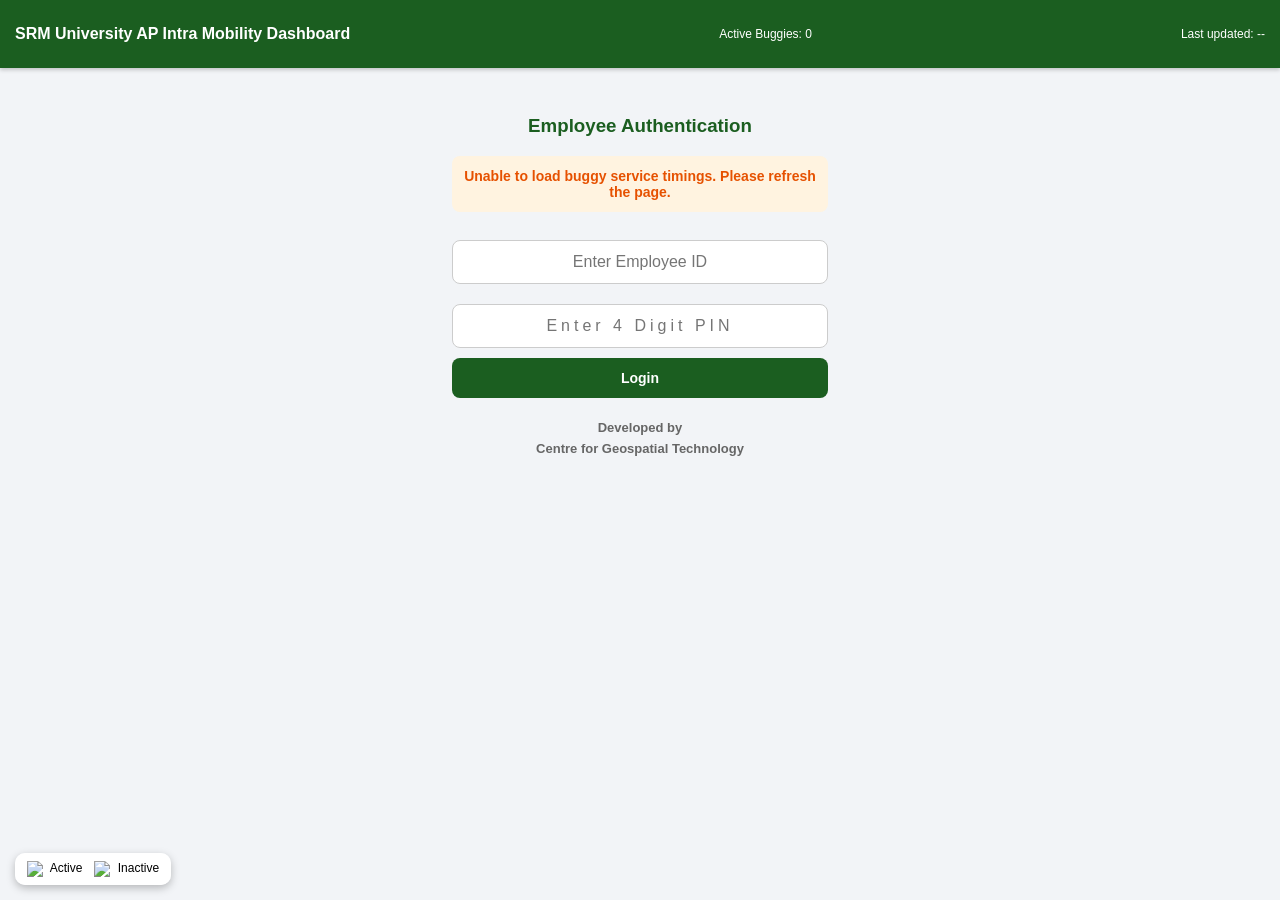
==== index.html @ e7195b44 "Add files via upload" ====
<!DOCTYPE html>
<html>

<head>

<title>SRMAP Buggy</title>

<meta name="viewport" content="width=device-width, initial-scale=1">

<link rel="manifest" href="manifest.json">

<meta name="theme-color" content="#1B5E20">

<link rel="apple-touch-icon" sizes="192x192" href="icons/icon-192.png">
<link rel="apple-touch-icon" sizes="512x512" href="icons/icon-512.png">

<meta name="apple-mobile-web-app-capable" content="yes">
<meta name="apple-mobile-web-app-status-bar-style" content="default">
<meta name="apple-mobile-web-app-title" content="Intra Mobility">

<meta http-equiv="Cache-Control" content="no-cache, no-store, must-revalidate">
<meta http-equiv="Pragma" content="no-cache">
<meta http-equiv="Expires" content="0">

<link rel="stylesheet" href="https://unpkg.com/leaflet/dist/leaflet.css"/>
<link rel="stylesheet" href="style.css?v=18"/>

<script src="https://unpkg.com/leaflet/dist/leaflet.js"></script>

<script src="https://www.gstatic.com/firebasejs/8.10.0/firebase-app.js"></script>
<script src="https://www.gstatic.com/firebasejs/8.10.0/firebase-database.js"></script>
<script src="https://www.gstatic.com/firebasejs/8.10.0/firebase-auth.js"></script>

<style>

body{
margin:0;
padding:0;
background:#f2f4f7;
font-family:Arial, Helvetica, sans-serif;
overflow-x:hidden;
-webkit-tap-highlight-color:transparent;
}

#loginContainer{
width:min(92%,420px);
margin:25px auto;
padding:22px;
box-sizing:border-box;
}

#facultyIdInput,
#facultyPinInput{
width:100%;
padding:12px;
margin-top:10px;
margin-bottom:10px;
font-size:16px;
border-radius:8px;
border:1px solid #ccc;
box-sizing:border-box;
text-align:center;
}

#facultyPinInput{
letter-spacing:4px;
}

#facultyLoginBtn{
width:100%;
}

.userContainer{
width:min(95%,900px);
margin:auto;
padding:15px;
box-sizing:border-box;
background:white;
border-radius:12px;
box-shadow:0 4px 12px rgba(0,0,0,0.15);
margin-top:20px;
margin-bottom:30px;
}

.miniMapBox{
width:100%;
border-radius:12px;
overflow:hidden;
margin-bottom:20px;
box-shadow:0 2px 10px rgba(0,0,0,0.1);
}

#map{
width:100%;
height:clamp(280px,50vh,420px);
z-index:1;
}

.requestBox{
position:relative;
z-index:10;
text-align:center;
}

#facultyDisplay{
font-size:14px;
font-weight:bold;
margin-bottom:15px;
color:#1B5E20;
}

.logoutBtn{
padding:10px 14px;
border:none;
border-radius:8px;
cursor:pointer;
background:#E0E0E0;
font-weight:bold;
}

.logoutBtn:hover{
background:#CCCCCC;
}

#loginStatus{
font-size:14px;
font-weight:bold;
margin-top:10px;
color:#C62828;
}

.stopDisciplineNotice{
background:#E8F5E9;
color:#1B5E20;
padding:12px;
border-radius:8px;
font-size:14px;
font-weight:bold;
margin-bottom:12px;
line-height:1.5;
}

.confirmOverlay{
display:none;
position:fixed;
inset:0;
background:rgba(0,0,0,0.55);
z-index:3000;
align-items:center;
justify-content:center;
padding:16px;
box-sizing:border-box;
}

.confirmCard{
background:white;
width:min(92%,420px);
border-radius:14px;
padding:20px;
box-shadow:0 8px 24px rgba(0,0,0,0.3);
text-align:left;
}

.confirmCard h3{
margin:0 0 10px;
color:#1B5E20;
}

.confirmCard p{
font-size:14px;
line-height:1.5;
color:#333;
}

.confirmCheck{
display:flex;
gap:10px;
align-items:flex-start;
font-size:14px;
font-weight:bold;
color:#1B5E20;
margin:14px 0;
}

.confirmCheck input{
width:auto;
margin:3px 0 0;
transform:scale(1.2);
}

.confirmActions{
display:flex;
gap:10px;
justify-content:flex-end;
flex-wrap:wrap;
}

.confirmActions button{
padding:10px 14px;
border:none;
border-radius:8px;
font-weight:bold;
cursor:pointer;
}

.cancelConfirmBtn{
background:#E0E0E0;
color:#333;
}

.sendConfirmBtn{
background:#1B5E20;
color:white;
}

.sendConfirmBtn:disabled{
opacity:0.5;
cursor:not-allowed;
}

.serviceNotice{
background:#FFF3E0;
color:#E65100;
padding:12px;
border-radius:8px;
font-size:14px;
font-weight:bold;
margin-bottom:18px;
}

.cgtFooter{
margin-top:20px;
font-size:13px;
font-weight:bold;
color:#666;
text-align:center;
line-height:1.6;
}

.requestGrid{
display:grid;
grid-template-columns:repeat(auto-fit,minmax(140px,1fr));
gap:10px;
margin-top:15px;
}

.reqBtn{
padding:12px;
font-size:14px;
background:#1B5E20;
color:white;
border:none;
border-radius:8px;
cursor:pointer;
transition:0.2s;
font-weight:bold;
}

.reqBtn:hover{
background:#145A1A;
transform:translateY(-1px);
}

.legend{
position:fixed;
bottom:15px;
left:15px;
background:rgba(255,255,255,0.95);
padding:8px 12px;
border-radius:10px;
font-size:12px;
box-shadow:0 3px 8px rgba(0,0,0,0.25);
z-index:1000;
display:flex;
align-items:center;
gap:12px;
backdrop-filter:blur(6px);
}

.legend img{
vertical-align:middle;
margin-right:4px;
}

.header{
height:auto;
background:#1B5E20;
display:flex;
align-items:center;
justify-content:space-between;
padding:10px 15px;
box-shadow:0 2px 4px rgba(0,0,0,0.2);
flex-wrap:wrap;
gap:5px;
}

.title-left{
color:white;
font-size:16px;
font-weight:bold;
}

.update-time{
color:white;
font-size:12px;
}

@media (max-width:700px){

.header{
justify-content:center;
text-align:center;
}

.title-left,
.update-time{
width:100%;
}

.title-left{
font-size:15px;
}

.update-time{
font-size:11px;
}

.userContainer{
width:94%;
padding:12px;
}

#map{
height:320px;
}

.reqBtn{
font-size:14px;
padding:12px;
}

.legend{
left:50%;
transform:translateX(-50%);
bottom:10px;
font-size:11px;
padding:6px 10px;
}

}

@media (max-width:480px){

.requestGrid{
grid-template-columns:1fr;
}

#map{
height:280px;
}

.reqBtn{
font-size:15px;
}

}

</style>

</head>

<body>

<div class="header">

<div class="title-left">
SRM University AP Intra Mobility Dashboard
</div>

<div id="activeBuggies" class="update-time">
Active Buggies: 0
</div>

<div id="lastUpdate" class="update-time">
Last updated: --
</div>

</div>

<div id="loginContainer" class="requestBox">

<h3 style="text-align:center;">
Employee Authentication
</h3>

<div class="serviceNotice" id="serviceNotice">
Loading buggy service timings...
</div>

<input type="text" id="facultyIdInput" placeholder="Enter Employee ID"/>

<input type="password" id="facultyPinInput" maxlength="4" placeholder="Enter 4 Digit PIN"/>

<button onclick="loginFaculty()" class="reqBtn" id="facultyLoginBtn">
Login
</button>

<p id="loginStatus"></p>

<p class="cgtFooter">
Developed by<br>
Centre for Geospatial Technology
</p>

</div>

<div class="userContainer" id="mainDashboard" style="display:none;">

<div class="miniMapBox">
<div id="map"></div>
</div>

<div class="requestBox">

<div style="display:flex;justify-content:space-between;align-items:center;gap:10px;flex-wrap:wrap;">

<h3 style="margin:0;">
Where are you waiting for the buggy?
</h3>

<button onclick="logoutFaculty()" class="logoutBtn">
Logout
</button>

</div>

<p id="facultyDisplay"></p>

<div class="serviceNotice" id="dashboardServiceNotice">
Buggy service timings will be shown here.
</div>

<div class="stopDisciplineNotice">
Allow location access to book a buggy.
</div>

<p id="locationGateStatus" style="font-size:13px;font-weight:bold;color:#1B5E20;margin-top:6px;"></p>

<div class="requestGrid">

<button class="reqBtn" onclick="sendRequest('ADMIN')">
Admin
</button>

<button class="reqBtn" onclick="sendRequest('X_LAB')">
X Lab
</button>

<button class="reqBtn" onclick="sendRequest('SR_BLOCK_ENTRANCE')">
SR Block Entrance
</button>

<button class="reqBtn" onclick="sendRequest('STUDENT_COUNCIL')">
Student Council
</button>

<button class="reqBtn" onclick="sendRequest('CV_RAMAN')">
CV Raman
</button>

<button class="reqBtn" onclick="sendRequest('GATE3')">
Gate 3
</button>

<button class="reqBtn" onclick="sendRequest('GATE6')">
Gate 6
</button>

</div>

<p id="requestStatus"></p>

<p id="cooldownTimer" style="font-size:13px;font-weight:bold;color:#E65100;margin-top:6px;"></p>

</div>

</div>

<div class="legend">

<div>
<img src="https://cdn-icons-png.flaticon.com/512/744/744465.png" width="20">
Active
</div>

<div>
<img src="https://cdn-icons-png.flaticon.com/512/744/744467.png" width="20">
Inactive
</div>

</div>

<script src="app.js?v=21"></script>

<script>

async function sha256(message){

const msgBuffer =
new TextEncoder().encode(message);

const hashBuffer =
await crypto.subtle.digest(
'SHA-256',
msgBuffer
);

const hashArray =
Array.from(
new Uint8Array(hashBuffer)
);

const hashHex =
hashArray
.map(b =>
b.toString(16).padStart(2,'0')
)
.join('');

return hashHex;

}



function formatTime12Hour(timeValue){

if(!timeValue){
return "--";
}

const parts =
timeValue.split(":");

let hours =
parseInt(parts[0],10);

const minutes =
parts[1];

const ampm =
hours >= 12 ? "PM" : "AM";

hours =
hours % 12;

if(hours === 0){
hours = 12;
}

return hours + ":" + minutes + " " + ampm;

}

async function getServiceWindow(){

try{

if(!firebase || !firebase.database){
return null;
}

const serviceWindowPromise =
firebase.database()
.ref("settings/serviceWindow")
.once("value");

const timeoutPromise =
new Promise(function(resolve){
setTimeout(function(){ resolve(null); }, 10000);
});

const snapshot =
await Promise.race([serviceWindowPromise, timeoutPromise]);

if(!snapshot || !snapshot.exists || !snapshot.exists()){
return null;
}

return snapshot.val();

}
catch(error){

console.error(
"Service window fetch failed:",
error
);

return null;

}

}

async function updateServiceNotice(){

const data =
await getServiceWindow();

const loginNotice =
document.getElementById("serviceNotice");

const dashboardNotice =
document.getElementById("dashboardServiceNotice");

let message =
"Unable to load buggy service timings. Please refresh the page.";

if(data && data.start && data.end){

const availableNow = await isServiceAvailableFromData(data);
message =
(availableNow ? "Buggy service is available now. " : "Buggy services are not available now. ") +
"Service hours: " +
formatTime12Hour(data.start) +
" to " +
formatTime12Hour(data.end) +
".";

}

if(data && data.bookingEnabled === false){

message =
"Buggy booking is currently disabled by the administrator.";

}

if(loginNotice){
loginNotice.innerText = message;
}

if(dashboardNotice){
dashboardNotice.innerText = message;
}

}

function isServiceAvailableFromData(data){

if(!data){
return true;
}

if(data.enabled === false || data.bookingEnabled === false){
return false;
}

if(!data.start || !data.end){
return true;
}

const now = new Date();
const currentMinutes = (now.getHours() * 60) + now.getMinutes();
const startParts = data.start.split(":").map(Number);
const endParts = data.end.split(":").map(Number);
const startMinutes = (startParts[0] * 60) + startParts[1];
const endMinutes = (endParts[0] * 60) + endParts[1];

if(startMinutes <= endMinutes){
return currentMinutes >= startMinutes && currentMinutes <= endMinutes;
}

return currentMinutes >= startMinutes || currentMinutes <= endMinutes;

}

async function isServiceAvailable(){

try{
const data = await getServiceWindow();
return isServiceAvailableFromData(data);
}
catch(error){
console.error("Service availability check failed:",error);
return true;
}

}

function setLoginEnabled(enabled){

const loginBtn =
document.getElementById("facultyLoginBtn");

if(!loginBtn){
return;
}

loginBtn.disabled = !enabled;
loginBtn.style.opacity = enabled ? 1 : 0.5;
loginBtn.style.cursor = enabled ? "pointer" : "not-allowed";

}

function getServiceUnavailableMessage(){

const notice = document.getElementById("serviceNotice");
const timingText = notice && notice.innerText ? notice.innerText : "Buggy services are not available now. Please try during service hours.";

return timingText;

}

function disableLogin(){

setLoginEnabled(false);

const loginStatus = document.getElementById("loginStatus");
if(loginStatus){
loginStatus.innerText = "";
}

}

function enableLogin(){

setLoginEnabled(true);

const loginStatus =
document.getElementById("loginStatus");

if(loginStatus &&
(loginStatus.innerText.indexOf("Buggy services are not available now") === 0 ||
 loginStatus.innerText === "Buggy service is currently unavailable.")){

loginStatus.innerText = "";

}

}

async function refreshLoginAvailability(){

await updateServiceNotice();

const available = await isServiceAvailable();

if(available){
enableLogin();
}
else{
disableLogin();
}

return available;

}


window.onload = function(){

/* Show admin-defined timing before login and block faculty login outside service hours. */
refreshLoginAvailability();
if(firebase && firebase.database){
firebase.database().ref("settings/serviceWindow").on("value",function(snapshot){
var data = snapshot && snapshot.exists && snapshot.exists() ? snapshot.val() : null;
var loginNotice = document.getElementById("serviceNotice");
var dashboardNotice = document.getElementById("dashboardServiceNotice");
var msg = "Unable to load buggy service timings. Please refresh the page.";
if(data && data.start && data.end){
var availableNow = isServiceAvailableFromData(data);
msg = (availableNow ? "Buggy service is available now. " : "Buggy services are not available now. ") +
"Service hours: " + formatTime12Hour(data.start) + " to " + formatTime12Hour(data.end) + ".";
}
if(data && data.bookingEnabled === false){
msg = "Buggy booking is currently disabled by the administrator.";
}
if(loginNotice){ loginNotice.innerText = msg; }
if(dashboardNotice){ dashboardNotice.innerText = msg; }
refreshLoginAvailability();
});
}

firebase.auth().onAuthStateChanged(async function(user){

if(user){

const available = await refreshLoginAvailability();

if(!available){

firebase.auth().signOut();
localStorage.clear();
return;

}

const email = user.email || "";
const facultyId = email.split("@")[0];

currentFacultyId =
facultyId;

isAuthenticated =
true;

localStorage.setItem(
"facultyId",
facultyId
);

localStorage.setItem(
"facultyAuthenticated",
"true"
);

showDashboard(facultyId);

}

});

};

async function loginFaculty(){

const serviceAvailable = await refreshLoginAvailability();

if(!serviceAvailable){

const status = document.getElementById("loginStatus");
if(status){
status.innerText = "";
}

return;

}

const facultyId =
document.getElementById("facultyIdInput")
.value
.trim();

const pin =
document.getElementById("facultyPinInput")
.value
.trim();

if(!facultyId || !pin){

document.getElementById("loginStatus")
.innerText =
"Enter Employee ID and PIN";

return;

}

const email = facultyId + "@mobility.local";
const password = "SRM@" + pin;

document.getElementById("loginStatus")
.innerText =
"Checking credentials...";

firebase.auth()
.signInWithEmailAndPassword(email,password)
.then(function(){

localStorage.setItem(
"facultyId",
facultyId
);

localStorage.setItem(
"facultyAuthenticated",
"true"
);

currentFacultyId =
facultyId;

isAuthenticated =
true;

showDashboard(facultyId);

})
.catch(function(error){

console.error(error);

document.getElementById("loginStatus")
.innerText =
"Invalid Employee ID or PIN";

});

}

function showDashboard(facultyId){

document.getElementById("loginContainer")
.style.display = "none";

document.getElementById("mainDashboard")
.style.display = "block";

document.getElementById("facultyDisplay")
.innerText =
"Logged in as Employee ID: " +
facultyId;

updateServiceNotice();

refreshCooldownUI();

startFacultyStopRangeWatch();

if(facultyLoginSessionTimer){ clearTimeout(facultyLoginSessionTimer); }
facultyLoginSessionTimer = setTimeout(function(){
const status = document.getElementById("requestStatus");
if(status){ status.innerText = "Faculty session expired after 10 minutes. Please login again."; }
logoutFaculty();
},FACULTY_SESSION_TIMEOUT_MS);

setTimeout(function(){

initializeMap();

setTimeout(function(){

if(map){

map.invalidateSize(true);

updateMap();

}

},1000);

},300);

}

function logoutFaculty(){

if(facultyLoginSessionTimer){ clearTimeout(facultyLoginSessionTimer); facultyLoginSessionTimer = null; }
if(activeRequestWatchId !== null && navigator.geolocation){ navigator.geolocation.clearWatch(activeRequestWatchId); activeRequestWatchId = null; }
activeRequestBlock = null;
stopFacultyStopRangeWatch();

firebase.auth().signOut().then(function(){

localStorage.clear();

window.location.reload();

}).catch(function(error){

console.error("Logout error:",error);

localStorage.clear();

window.location.reload();

});

}


const REQUEST_COOLDOWN_MS = 600000;
const FACULTY_SESSION_TIMEOUT_MS = 600000;

let cooldownInterval = null;
let facultyLoginSessionTimer = null;
let activeRequestBlock = null;
let activeRequestWatchId = null;

const STOP_ALLOWED_RADIUS_M = 40;
const STOP_CANCEL_RADIUS_M = 50;
const MAX_ACCEPTABLE_LOCATION_ACCURACY_M = 60;

const STOP_LOCATIONS = {
ADMIN:{lat:16.4645,lng:80.5080},
X_LAB:{lat:16.4636,lng:80.5071},
SR_BLOCK_ENTRANCE:{lat:16.4631,lng:80.5067},
STUDENT_COUNCIL:{lat:16.4625,lng:80.5069},
CV_RAMAN:{lat:16.4620,lng:80.5063},
GATE3:{lat:16.4601,lng:80.5070},
GATE6:{lat:16.4598,lng:80.5049}
};

function getCurrentPositionPromise(){

return new Promise(function(resolve,reject){

if(!navigator.geolocation){
reject(new Error("Geolocation is not supported on this device/browser."));
return;
}

navigator.geolocation.getCurrentPosition(
function(position){ resolve(position); },
function(error){ reject(error); },
{
enableHighAccuracy:true,
timeout:15000,
maximumAge:0
}
);

});

}

function distanceBetweenMetres(lat1,lng1,lat2,lng2){
const R = 6371000;
const p1 = lat1 * Math.PI / 180;
const p2 = lat2 * Math.PI / 180;
const dp = (lat2 - lat1) * Math.PI / 180;
const dl = (lng2 - lng1) * Math.PI / 180;
const a = Math.sin(dp/2) * Math.sin(dp/2) +
Math.cos(p1) * Math.cos(p2) *
Math.sin(dl/2) * Math.sin(dl/2);
return R * 2 * Math.atan2(Math.sqrt(a),Math.sqrt(1-a));
}

function validateFacultyNearStop(block,coords,limitM){

const stop = STOP_LOCATIONS[block];
const allowedLimit = limitM || STOP_ALLOWED_RADIUS_M;

if(!stop){
return { ok:false, message:"Selected stop location is not configured." };
}

const distanceM = distanceBetweenMetres(coords.latitude,coords.longitude,stop.lat,stop.lng);
const accuracy = coords.accuracy || 9999;

if(accuracy > MAX_ACCEPTABLE_LOCATION_ACCURACY_M){
return {
ok:false,
distanceM:distanceM,
accuracy:accuracy,
message:"GPS accuracy is low. Move to an open area near the stop."
};
}

if(distanceM <= allowedLimit){
return {
ok:true,
distanceM:distanceM,
accuracy:accuracy
};
}

return {
ok:false,
distanceM:distanceM,
accuracy:accuracy,
message:"Please come closer to a buggy stop to place the request."
};

}

function validateFacultyNearAnyStop(coords,limitM){

const allowedLimit = limitM || STOP_ALLOWED_RADIUS_M;
let nearest = null;

Object.keys(STOP_LOCATIONS).forEach(function(key){
const stop = STOP_LOCATIONS[key];
const d = distanceBetweenMetres(coords.latitude,coords.longitude,stop.lat,stop.lng);
if(!nearest || d < nearest.distanceM){
nearest = { block:key, distanceM:d, lat:stop.lat, lng:stop.lng };
}
});

const accuracy = coords.accuracy || 9999;

if(accuracy > MAX_ACCEPTABLE_LOCATION_ACCURACY_M){
return { ok:false, nearestBlock:nearest ? nearest.block : null, distanceM:nearest ? nearest.distanceM : null, accuracy:accuracy, message:"Your location accuracy is low. Please move to an open area near a buggy stop and try again." };
}

if(nearest && nearest.distanceM <= allowedLimit){
return { ok:true, nearestBlock:nearest.block, distanceM:nearest.distanceM, accuracy:accuracy };
}

return { ok:false, nearestBlock:nearest ? nearest.block : null, distanceM:nearest ? nearest.distanceM : null, accuracy:accuracy, message:"Please come closer to a buggy stop to place the request." };

}

function setRequestButtonsEnabled(enabled){
const btns = document.querySelectorAll(".requestGrid .reqBtn");
btns.forEach(function(b){
b.disabled = !enabled;
b.style.opacity = enabled ? 1 : 0.5;
b.style.cursor = enabled ? "pointer" : "not-allowed";
});
}

let facultyRangeWatchId = null;
let facultyInsideAnyStop = false;

function startFacultyStopRangeWatch(){

if(!navigator.geolocation){
setRequestButtonsEnabled(false);
const status = document.getElementById("locationGateStatus");
if(status){ status.innerText = "Location access is required to enable buggy requests."; }
return;
}

if(facultyRangeWatchId !== null){
navigator.geolocation.clearWatch(facultyRangeWatchId);
}

setRequestButtonsEnabled(false);
const status = document.getElementById("locationGateStatus");
if(status){ status.innerText = "Allow location access when prompted."; }

facultyRangeWatchId = navigator.geolocation.watchPosition(
function(position){
const validation = validateFacultyNearAnyStop(position.coords,STOP_ALLOWED_RADIUS_M);
facultyInsideAnyStop = validation.ok;
setRequestButtonsEnabled(validation.ok);
const s = document.getElementById("locationGateStatus");
if(s){
if(validation.ok){
s.innerText = "Location verified. You can request a buggy.";
}
else{
s.innerText = validation.message;
}
}
},
function(error){
facultyInsideAnyStop = false;
setRequestButtonsEnabled(false);
const s = document.getElementById("locationGateStatus");
if(s){ s.innerText = "Location permission is needed to book a buggy."; }
console.warn("Faculty range check failed:",error);
},
{ enableHighAccuracy:true, timeout:15000, maximumAge:0 }
);

}

function stopFacultyStopRangeWatch(){
if(facultyRangeWatchId !== null && navigator.geolocation){
navigator.geolocation.clearWatch(facultyRangeWatchId);
facultyRangeWatchId = null;
}
facultyInsideAnyStop = false;
}

function cancelActiveFacultyRequest(reason){

if(!activeRequestBlock || !currentFacultyId){ return; }

const block = activeRequestBlock;
activeRequestBlock = null;

if(activeRequestWatchId !== null && navigator.geolocation){
navigator.geolocation.clearWatch(activeRequestWatchId);
activeRequestWatchId = null;
}

requestsRef.child(block).transaction(function(data){
if(!data){ return data; }
const newCount = Math.max((data.count || 1) - 1,0);
if(newCount <= 0){ return null; }
data.count = newCount;
data.time = Date.now();
data.locationVerified = true;
data.locationCancelledBy = currentFacultyId;
data.locationCancelledAt = Date.now();
data.locationCancelReason = reason || "faculty_moved_away_from_stop";
return data;
});

const status = document.getElementById("requestStatus");
if(status){
status.innerText = "Your buggy request was cancelled because you moved away from the stop area.";
}

}

function startActiveRequestLocationWatch(block){

if(!navigator.geolocation){ return; }

if(activeRequestWatchId !== null){
navigator.geolocation.clearWatch(activeRequestWatchId);
activeRequestWatchId = null;
}

activeRequestBlock = block;

activeRequestWatchId = navigator.geolocation.watchPosition(
function(position){
const validation = validateFacultyNearAnyStop(position.coords,STOP_CANCEL_RADIUS_M);
if(!validation.ok && validation.distanceM > STOP_CANCEL_RADIUS_M){
cancelActiveFacultyRequest("faculty_moved_" + Math.round(validation.distanceM) + "m_from_stop");
}
},
function(error){
console.warn("Live faculty location check failed:",error);
},
{
enableHighAccuracy:true,
timeout:15000,
maximumAge:0
}
);

}

function getCooldownRemaining(){

if(!currentFacultyId){
return 0;
}

const last =
localStorage.getItem(
"lastBuggyRequest_" + currentFacultyId
);

if(!last){
return 0;
}

const remaining =
REQUEST_COOLDOWN_MS -
(Date.now() - parseInt(last));

return remaining > 0 ? remaining : 0;

}

function refreshCooldownUI(){

const remaining = getCooldownRemaining();

const btns =
document.querySelectorAll(".requestGrid .reqBtn");

const timer =
document.getElementById("cooldownTimer");

if(remaining > 0){

btns.forEach(function(b){
b.disabled = true;
b.style.opacity = 0.5;
b.style.cursor = "not-allowed";
});

const secs = Math.ceil(remaining / 1000);
const m = Math.floor(secs / 60);
const s = secs % 60;

if(timer){
timer.innerText =
"You can request again in " +
m + "m " + (s < 10 ? "0" : "") + s + "s";
}

if(!cooldownInterval){
cooldownInterval =
setInterval(refreshCooldownUI, 1000);
}

}
else{

btns.forEach(function(b){
const enabledByLocation = !!facultyInsideAnyStop;
b.disabled = !enabledByLocation;
b.style.opacity = enabledByLocation ? 1 : 0.5;
b.style.cursor = enabledByLocation ? "pointer" : "not-allowed";
});

if(timer){
timer.innerText = "";
}

if(cooldownInterval){
clearInterval(cooldownInterval);
cooldownInterval = null;
}

}

}

async function sendRequest(block){

if(!isAuthenticated){

document.getElementById("requestStatus")
.innerText =
"Employee authentication required.";

return;

}

await updateServiceNotice();

const available =
await isServiceAvailable();

if(!available){

document.getElementById("requestStatus")
.innerText =
"Buggy service is currently unavailable as per the displayed timings. Please try during service hours.";

return;

}

if(getCooldownRemaining() > 0){

refreshCooldownUI();

return;

}

const status = document.getElementById("requestStatus");

if(status){
status.innerText = "Allow location access when prompted.";
}

try{

const position = await getCurrentPositionPromise();
const validation = validateFacultyNearAnyStop(position.coords,STOP_ALLOWED_RADIUS_M);

if(!validation.ok){
if(status){ status.innerText = validation.message; }
setRequestButtonsEnabled(false);
return;
}

requestBuggy(block,{
lat:position.coords.latitude,
lng:position.coords.longitude,
accuracy:position.coords.accuracy,
validatedAt:Date.now(),
validationType:"within_any_stop_radius",
nearestStop:validation.nearestBlock,
allowedRadiusM:STOP_ALLOWED_RADIUS_M,
cancelRadiusM:STOP_CANCEL_RADIUS_M,
distanceM:validation.distanceM
});

startActiveRequestLocationWatch(block);

localStorage.setItem(
"lastBuggyRequest_" + currentFacultyId,
Date.now()
);

refreshCooldownUI();

if(status){
status.innerText =
"Request sent from " +
block.replaceAll("_"," ") +
". Location verified. Please wait near the stop.";
}

}
catch(error){
console.error(error);
if(status){
status.innerText = "Location permission is needed to book a buggy.";
}
}

}


setInterval(async function(){

const available = await refreshLoginAvailability();

if(!available && isAuthenticated){

const status = document.getElementById("requestStatus");
if(status){
status.innerText = "Buggy services are not available now. You have been logged out.";
}

logoutFaculty();

}

},60000);

window.onpageshow =
function(event){

if(event.persisted){

window.location.reload();

}

};

if('serviceWorker' in navigator){

navigator.serviceWorker
.register('service-worker.js')
.then(function(){

console.log("PWA enabled");

});

}

</script>

</body>

</html>
---- style.css ----
body{
margin:0;
font-family:Arial, Helvetica, sans-serif;
background:#f2f5f7;
overflow-x:hidden;
-webkit-tap-highlight-color:transparent;
}



.header{
min-height:48px;
background:#1B5E20;
display:flex;
align-items:center;
justify-content:space-between;
padding:8px 15px;
box-shadow:0 2px 4px rgba(0,0,0,0.2);
flex-wrap:wrap;
gap:6px;
}

.title-left{
color:white;
font-size:16px;
font-weight:bold;
}

.update-time{
color:white;
font-size:12px;
}

.title-right{
font-size:13px;
color:white;
font-weight:bold;
}



.userContainer{
width:min(95%,900px);
margin:20px auto;
background:white;
padding:15px;
border-radius:12px;
box-shadow:0 4px 12px rgba(0,0,0,0.15);
box-sizing:border-box;
}



#loginContainer{
width:min(92%,420px);
margin:25px auto;
padding:22px;
box-sizing:border-box;
}

#facultyIdInput,
#facultyPinInput{
text-align:center;
}



.miniMapBox{
width:100%;
margin-bottom:15px;
border-radius:12px;
overflow:hidden;
}

#map{
height:clamp(280px,50vh,420px);
width:100%;
border-radius:12px;
}



.requestBox{
text-align:center;
}

.requestBox h3{
margin-top:0;
color:#1B5E20;
}

.requestGrid{
display:grid;
grid-template-columns:repeat(auto-fit,minmax(140px,1fr));
gap:10px;
margin-top:10px;
}

.reqBtn{
padding:12px;
font-size:14px;
background:#1B5E20;
color:white;
border:none;
border-radius:8px;
cursor:pointer;
transition:0.2s;
font-weight:bold;
}

.reqBtn:hover{
background:#145A1A;
transform:translateY(-1px);
}



#requestStatus{
margin-top:12px;
font-size:13px;
color:#444;
line-height:1.5;
}



.legend{
position:fixed;
bottom:15px;
left:15px;
background:rgba(255,255,255,0.96);
padding:8px 12px;
border-radius:10px;
font-size:12px;
box-shadow:0 3px 8px rgba(0,0,0,0.25);
z-index:1000;
display:flex;
align-items:center;
gap:12px;
backdrop-filter:blur(6px);
}

.legend img{
vertical-align:middle;
margin-right:4px;
}



.demand-panel{
position:absolute;
top:60px;
right:10px;
background:white;
padding:12px;
border-radius:8px;
box-shadow:0 3px 8px rgba(0,0,0,0.3);
z-index:1000;
font-size:13px;
width:180px;
}

.demand-panel b{
display:block;
margin-bottom:6px;
font-size:14px;
}

.demand-panel div{
margin-top:6px;
display:flex;
justify-content:space-between;
align-items:center;
padding:4px 6px;
border-radius:5px;
}

.demand-active{
background:#FFE5E5;
border-left:4px solid #D32F2F;
}

.passenger-count{
font-weight:bold;
background:#FFF3E0;
padding:2px 6px;
border-radius:4px;
}

.demand-panel button{
margin-left:6px;
padding:4px 7px;
background:#1B5E20;
color:white;
border:none;
border-radius:4px;
cursor:pointer;
font-size:11px;
transition:0.2s;
}

.demand-panel button:hover{
background:#145A1A;
}



body.admin-page{
height:100vh;
overflow:hidden;
}

body.admin-page .layout{
display:grid;
grid-template-columns:320px 1fr;
gap:16px;
padding:12px;
height:calc(100vh - 70px);
overflow:hidden;
}

body.admin-page .layout > div:first-child{
height:100%;
overflow-y:auto;
overflow-x:hidden;
padding-right:6px;
}

body.admin-page .layout > .card{
height:100%;
overflow:hidden;
}

body.admin-page #map{
width:100%;
height:100%;
min-height:0;
border-radius:12px;
}

/* Admin scrollbar */

body.admin-page .layout > div:first-child::-webkit-scrollbar{
width:6px;
}

body.admin-page .layout > div:first-child::-webkit-scrollbar-track{
background:transparent;
}

body.admin-page .layout > div:first-child::-webkit-scrollbar-thumb{
background:#a8a88c;
border-radius:10px;
}



@media (max-width:700px){

.header{
justify-content:center;
text-align:center;
padding:10px;
}

.title-left,
.update-time{
width:100%;
}

.title-left{
font-size:15px;
}

.update-time{
font-size:11px;
}

.userContainer{
width:94%;
padding:12px;
}

#map{
height:320px;
}

.reqBtn{
font-size:14px;
padding:12px;
}

.legend{
left:50%;
transform:translateX(-50%);
bottom:10px;
font-size:11px;
padding:6px 10px;
}

}



@media (max-width:480px){

.requestGrid{
grid-template-columns:1fr;
}

#map{
height:280px;
}

.reqBtn{
font-size:15px;
}

}



@media(max-width:900px){

body.admin-page{
height:auto;
overflow:auto;
}

body.admin-page .layout{
grid-template-columns:1fr;
height:auto;
overflow:visible;
}

body.admin-page .layout > div:first-child{
height:auto;
overflow:visible;
padding-right:0;
}

body.admin-page .layout > .card{
height:520px;
}

body.admin-page #map{
height:520px;
}

}
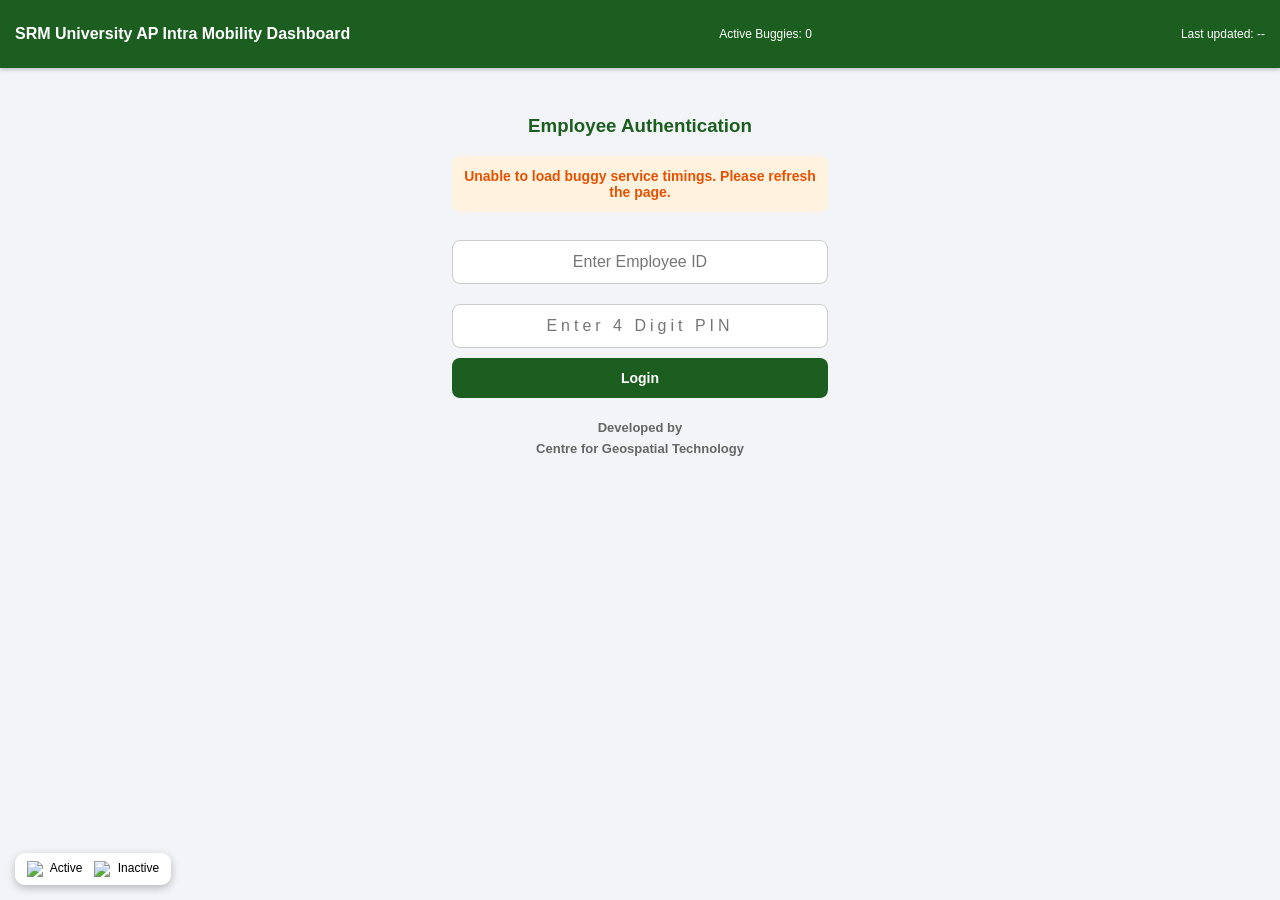
==== commit 5494984b: "Update index.html" ====
--- a/index.html
+++ b/index.html
@@ -500,7 +500,7 @@
 
 </div>
 
-<script src="app.js?v=21"></script>
+<script src="app.js?v=22"></script>
 
 <script>
 
